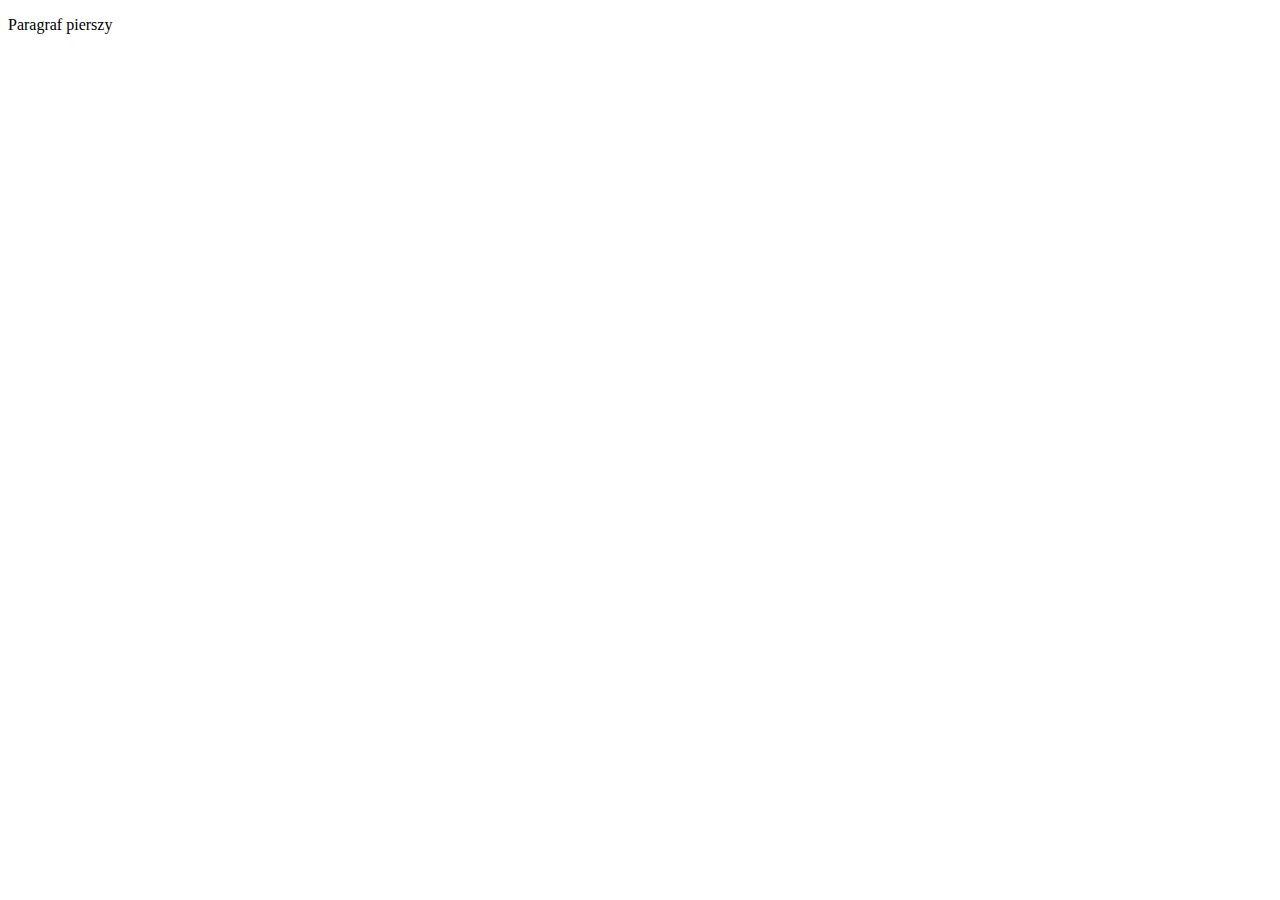
==== index.html @ 28a4a791 "Dodano pierwszy paragraf" ====
<!DOCTYPE html>
<html lang="en">
<head>
    <meta charset="UTF-8">
    <meta http-equiv="X-UA-Compatible" content="IE=edge">
    <meta name="viewport" content="width=p, initial-scale=1.0">
    <title>Document</title>
</head>
<body>
    <p>Paragraf pierszy</p>
</body>
</html>
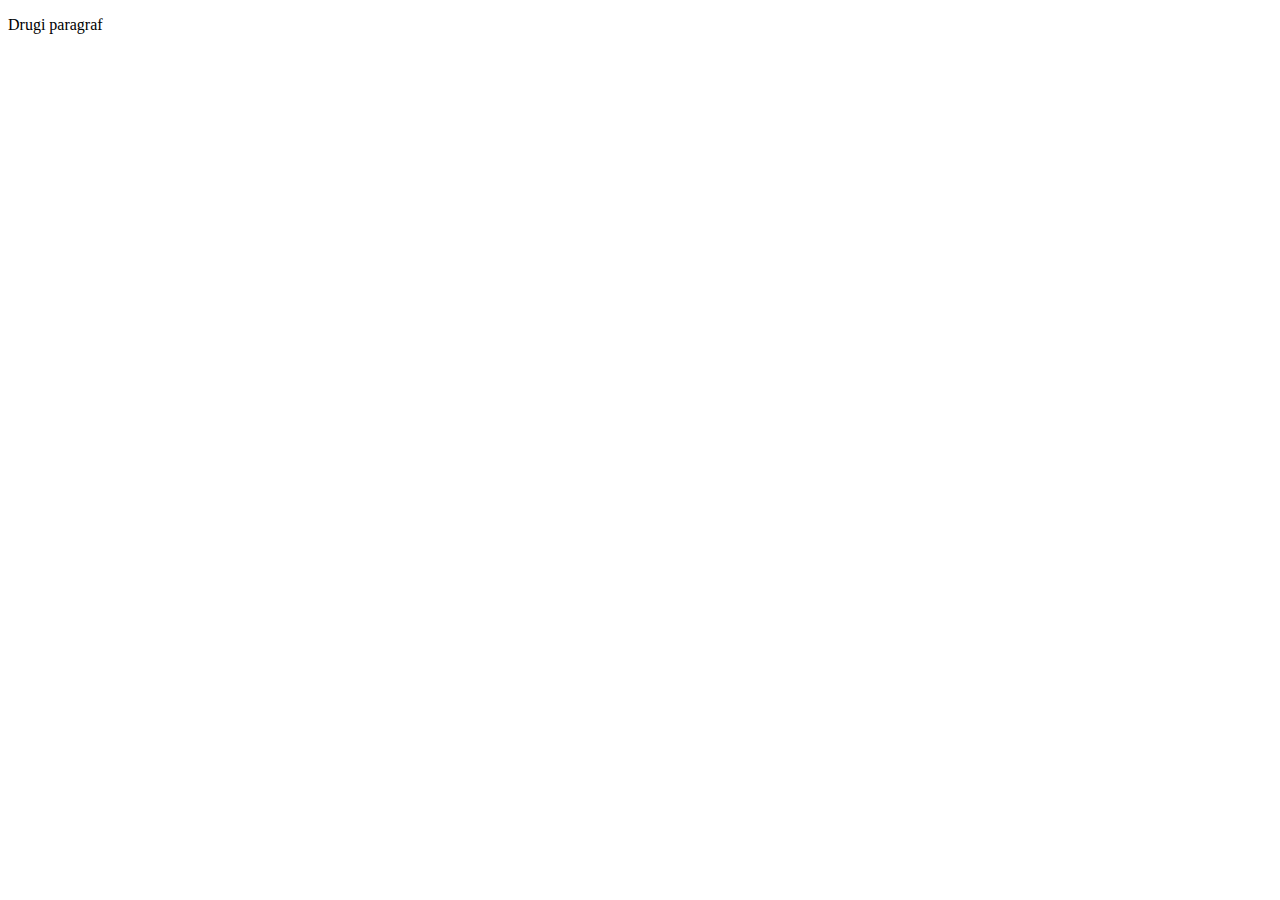
==== commit 1cd3c09c: "Dokonano pierwszej zmiany" ====
--- a/index.html
+++ b/index.html
@@ -7,6 +7,7 @@
     <title>Document</title>
 </head>
 <body>
-    <p>Paragraf pierszy</p>
+   
+    <p>Drugi paragraf</p>
 </body>
 </html>